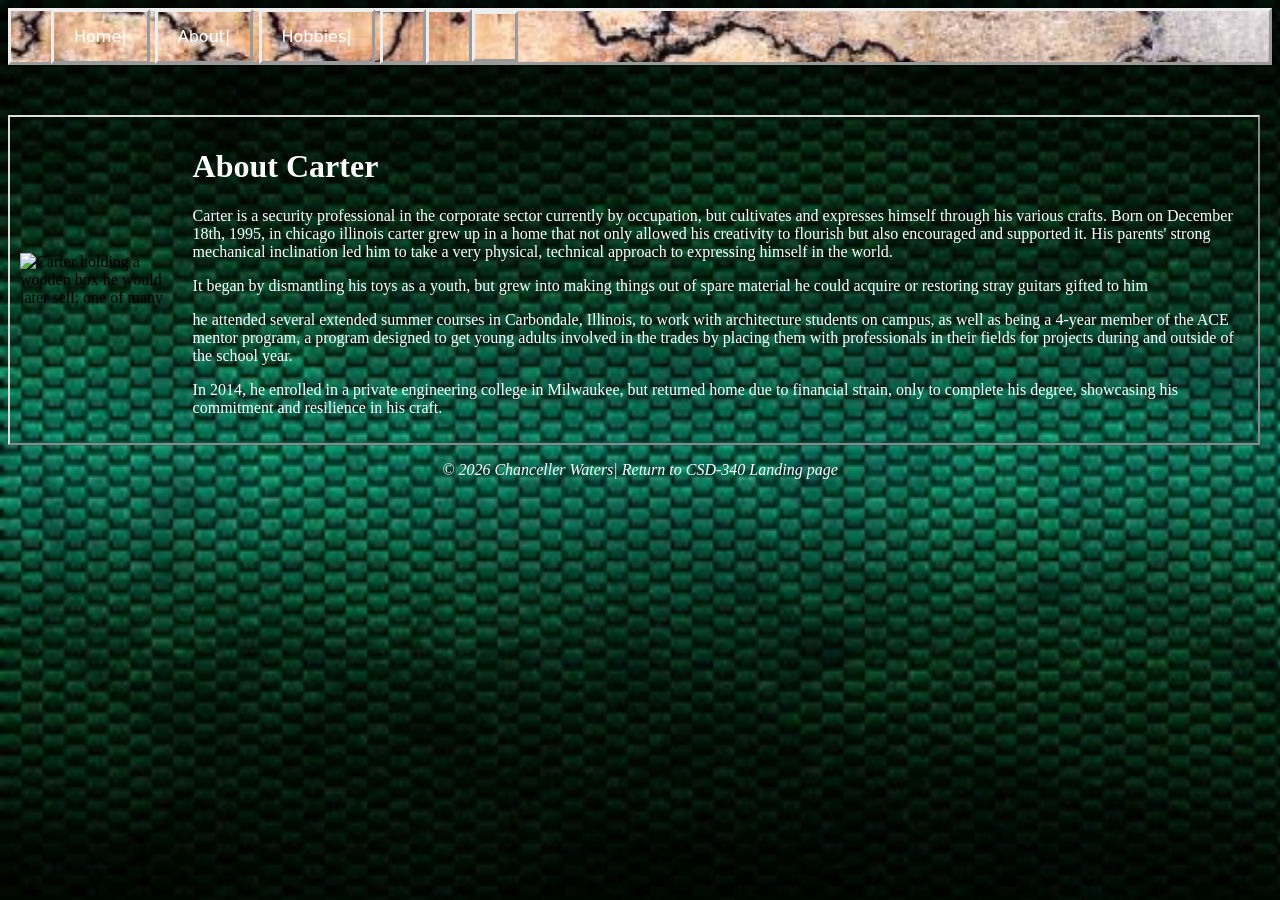
==== about.html @ c6a44568 "adding to repo" ====
<!--Assignment: Biosite Project
Author: Chanceller Waters
Professor: Dr. Mortoza Abdullah
Date: April

Description: Here begins the main about.html file for  the bio site developed by chanceller waters on the subject of Carter Soil

-->
<!DOCTYPE html>
<html lang="en">
<head>
    <meta charset="UTF-8">
    <meta name="viewport" content="width=device-width, initial-scale=1.0">
    <title>Carter Soil| About</title>
    <!-- Link to your CSS file -->
    <link rel="stylesheet" href="about.css">
    	
	<link rel="preconnect" href="https://fonts.googleapis.com">
<link rel="preconnect" href="https://fonts.gstatic.com" crossorigin>
<link href="https://fonts.googleapis.com/css2?family=Roboto+Condensed:ital,wght@0,100..900;1,100..900&display=swap" rel="stylesheet">


<link rel="preconnect" href="https://fonts.googleapis.com">
<link rel="preconnect" href="https://fonts.gstatic.com" crossorigin>
<link href="https://fonts.googleapis.com/css2?family=Josefin+Sans:ital,wght@0,100..700;1,100..700&family=Roboto+Condensed:ital,wght@0,100..900;1,100..900&display=swap" rel="stylesheet">
</head>
<body>

<style>
  body {
    background-image: url("images/carbon_green.jpg"); 
    background-repeat: no-repeat;           
    background-size: cover;                 
    background-attachment: fixed;           
  }
</style>

<header>
    <div id="navbar">
	<ul>
		<li><a href="index.html">Home|</a></li> 
		<li><a href="about.html">About|</a></li> 
		<li><a href="hobbies.html">Hobbies|</a></li> 
		<li><a class="external-link" href"" </a></li> 
	</ul>
	 </div>


</header>
    
<div class="card">
<img src="images/cs_box.jpg" alt="Carter holding a wooden box he would later sell; one of many" class="card-img">
<div class="card-content">

<h1>About Carter</h1>

<p>Carter is a security professional in the corporate sector currently by occupation, but cultivates and expresses himself through his various crafts. Born on December 18th, 1995, in chicago illinois carter grew up in a home that not only allowed his creativity to flourish but also encouraged and supported it. His parents' strong mechanical inclination led him to take a very physical, technical approach to expressing himself in the world. </p>


<p> It began by dismantling his toys as a youth, but grew into making things out of spare material he could acquire or restoring stray guitars gifted to him</p>

<p>he attended several extended summer courses in Carbondale, Illinois, to work with architecture students on campus, as well as being a 4-year member of the ACE mentor program, a program designed to get young adults involved in the trades by placing them with professionals in their fields for projects during and outside of the school year. </p>

<p> In 2014, he enrolled in a private engineering college in Milwaukee, but returned home due to financial strain, only to complete his degree, showcasing his commitment and resilience in his craft.  </p>


</div>
</div>

 <footer>

<p>&copy; 2026 Chanceller Waters|<a href="C:\csd\csd-340\index.html"> Return to CSD-340 Landing page</a>
</footer>   
</body>

</html>
---- about.css ----
header{font-family: "Josefin", Sans;
font-weight: normal;
font-style:normal;}

header{background-image: url("images/spalted_maple2.jpg"); 
    background-repeat: no-repeat;           
    background-size: cover;                 
    background-attachment: fixed;
	color:black;
border: outset;
margin-bottom: 50px;
}

#navbar{
display:flex;
justify-content: left;


}



#navbar li{display: inline-block;
margin right: 10px;
}

#navbar ul{list-style-type: none;
gap: 2.5rem;}

#navbar a{color:#FBFFFF;
		text-decoration: none;
		text-align: right;
			border:outset;
			padding: 15px 20px;
			gap:}



body {
font-family: "Roboto", condensed;
font-weight: normal;
font-style:normal;
}


h1{color: white;}
p{color: white;}
footer{
text-align:center;
	font-style:italic;
}
footer a{color:white;
	text-decoration:none;
	justify-content:center;}

.card{display:flex;
	align-items: center;
	border: 2px outset #ddd;
	padding:10px;
	gap: 20px;
	margin-right: 12px;}

.card img{width:400px;}
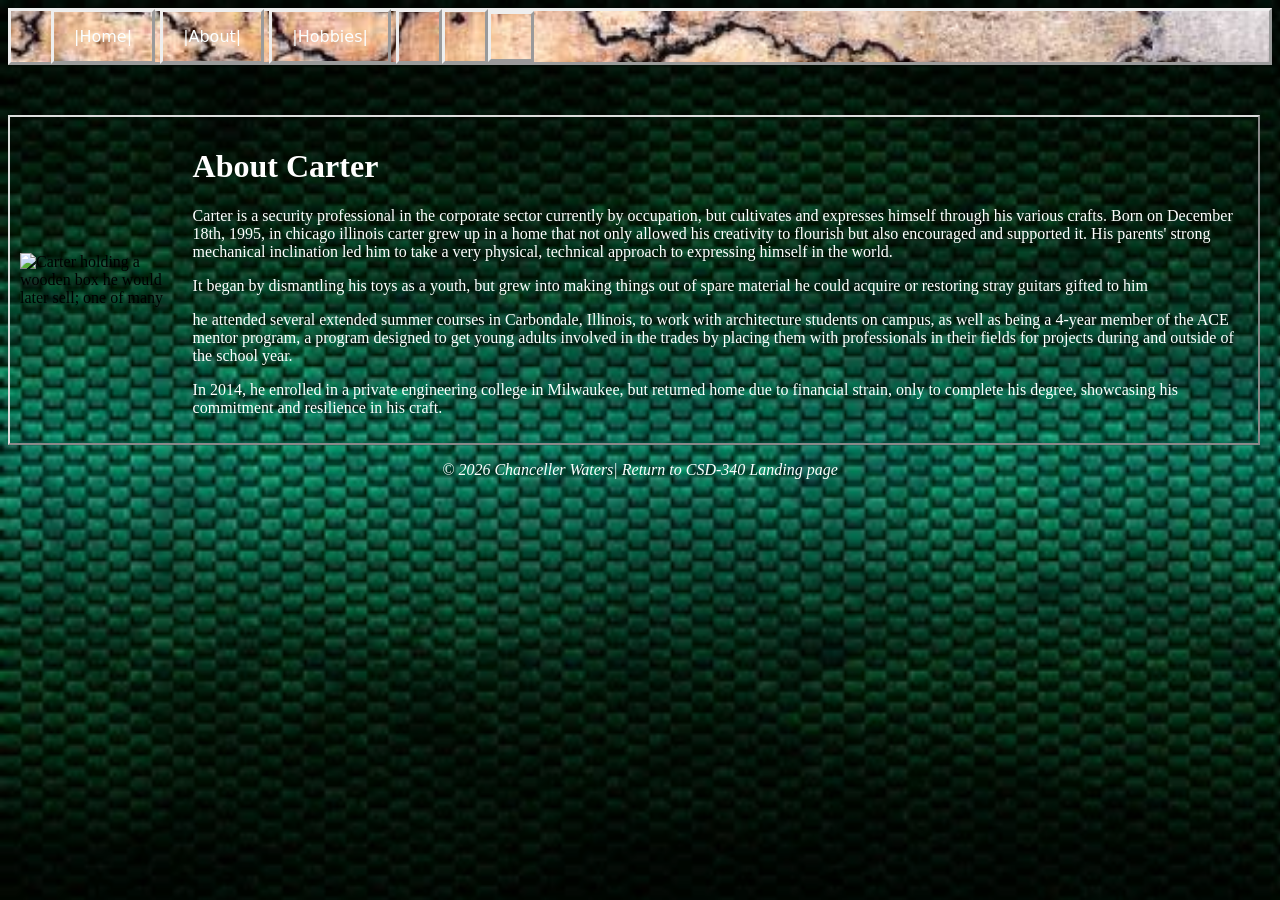
==== commit 80b4ff64: "Add files via upload" ====
--- a/about.html
+++ b/about.html
@@ -1,76 +1,76 @@
-<!--Assignment: Biosite Project
-Author: Chanceller Waters
-Professor: Dr. Mortoza Abdullah
-Date: April
-
-Description: Here begins the main about.html file for  the bio site developed by chanceller waters on the subject of Carter Soil
-
--->
-<!DOCTYPE html>
-<html lang="en">
-<head>
-    <meta charset="UTF-8">
-    <meta name="viewport" content="width=device-width, initial-scale=1.0">
-    <title>Carter Soil| About</title>
-    <!-- Link to your CSS file -->
-    <link rel="stylesheet" href="about.css">
-    	
-	<link rel="preconnect" href="https://fonts.googleapis.com">
-<link rel="preconnect" href="https://fonts.gstatic.com" crossorigin>
-<link href="https://fonts.googleapis.com/css2?family=Roboto+Condensed:ital,wght@0,100..900;1,100..900&display=swap" rel="stylesheet">
-
-
-<link rel="preconnect" href="https://fonts.googleapis.com">
-<link rel="preconnect" href="https://fonts.gstatic.com" crossorigin>
-<link href="https://fonts.googleapis.com/css2?family=Josefin+Sans:ital,wght@0,100..700;1,100..700&family=Roboto+Condensed:ital,wght@0,100..900;1,100..900&display=swap" rel="stylesheet">
-</head>
-<body>
-
-<style>
-  body {
-    background-image: url("images/carbon_green.jpg"); 
-    background-repeat: no-repeat;           
-    background-size: cover;                 
-    background-attachment: fixed;           
-  }
-</style>
-
-<header>
-    <div id="navbar">
-	<ul>
-		<li><a href="index.html">Home|</a></li> 
-		<li><a href="about.html">About|</a></li> 
-		<li><a href="hobbies.html">Hobbies|</a></li> 
-		<li><a class="external-link" href"" </a></li> 
-	</ul>
-	 </div>
-
-
-</header>
-    
-<div class="card">
-<img src="images/cs_box.jpg" alt="Carter holding a wooden box he would later sell; one of many" class="card-img">
-<div class="card-content">
-
-<h1>About Carter</h1>
-
-<p>Carter is a security professional in the corporate sector currently by occupation, but cultivates and expresses himself through his various crafts. Born on December 18th, 1995, in chicago illinois carter grew up in a home that not only allowed his creativity to flourish but also encouraged and supported it. His parents' strong mechanical inclination led him to take a very physical, technical approach to expressing himself in the world. </p>
-
-
-<p> It began by dismantling his toys as a youth, but grew into making things out of spare material he could acquire or restoring stray guitars gifted to him</p>
-
-<p>he attended several extended summer courses in Carbondale, Illinois, to work with architecture students on campus, as well as being a 4-year member of the ACE mentor program, a program designed to get young adults involved in the trades by placing them with professionals in their fields for projects during and outside of the school year. </p>
-
-<p> In 2014, he enrolled in a private engineering college in Milwaukee, but returned home due to financial strain, only to complete his degree, showcasing his commitment and resilience in his craft.  </p>
-
-
-</div>
-</div>
-
- <footer>
-
-<p>&copy; 2026 Chanceller Waters|<a href="C:\csd\csd-340\index.html"> Return to CSD-340 Landing page</a>
-</footer>   
-</body>
-
-</html>
+<!--Assignment: Biosite Project
+Author: Chanceller Waters
+Professor: Dr. Mortoza Abdullah
+Date: April
+
+Description: Here begins the main about.html file for  the bio site developed by chanceller waters on the subject of Carter Soil
+
+-->
+<!DOCTYPE html>
+<html lang="en">
+<head>
+    <meta charset="UTF-8">
+    <meta name="viewport" content="width=device-width, initial-scale=1.0">
+    <title>Carter Soil| About</title>
+    <!-- Link to your CSS file -->
+    <link rel="stylesheet" href="about.css">
+    	
+	<link rel="preconnect" href="https://fonts.googleapis.com">
+<link rel="preconnect" href="https://fonts.gstatic.com" crossorigin>
+<link href="https://fonts.googleapis.com/css2?family=Roboto+Condensed:ital,wght@0,100..900;1,100..900&display=swap" rel="stylesheet">
+
+
+<link rel="preconnect" href="https://fonts.googleapis.com">
+<link rel="preconnect" href="https://fonts.gstatic.com" crossorigin>
+<link href="https://fonts.googleapis.com/css2?family=Josefin+Sans:ital,wght@0,100..700;1,100..700&family=Roboto+Condensed:ital,wght@0,100..900;1,100..900&display=swap" rel="stylesheet">
+</head>
+<body>
+
+<style>
+  body {
+    background-image: url("images/carbon_green.jpg"); 
+    background-repeat: no-repeat;           
+    background-size: cover;                 
+    background-attachment: fixed;           
+  }
+</style>
+
+<header>
+    <div id="navbar">
+	<ul>
+		<li><a href="index.html">|Home|</a></li> 
+		<li><a href="about.html">|About|</a></li> 
+		<li><a href="hobbies.html">|Hobbies|</a></li> 
+		<li><a class="external-link" href"" </a></li> 
+	</ul>
+	 </div>
+
+
+</header>
+    
+<div class="card">
+<img src="images/cs_box.jpg" alt="Carter holding a wooden box he would later sell; one of many" class="card-img">
+<div class="card-content">
+
+<h1>About Carter</h1>
+
+<p>Carter is a security professional in the corporate sector currently by occupation, but cultivates and expresses himself through his various crafts. Born on December 18th, 1995, in chicago illinois carter grew up in a home that not only allowed his creativity to flourish but also encouraged and supported it. His parents' strong mechanical inclination led him to take a very physical, technical approach to expressing himself in the world. </p>
+
+
+<p> It began by dismantling his toys as a youth, but grew into making things out of spare material he could acquire or restoring stray guitars gifted to him</p>
+
+<p>he attended several extended summer courses in Carbondale, Illinois, to work with architecture students on campus, as well as being a 4-year member of the ACE mentor program, a program designed to get young adults involved in the trades by placing them with professionals in their fields for projects during and outside of the school year. </p>
+
+<p> In 2014, he enrolled in a private engineering college in Milwaukee, but returned home due to financial strain, only to complete his degree, showcasing his commitment and resilience in his craft.  </p>
+
+
+</div>
+</div>
+
+ <footer>
+
+<p>&copy; 2026 Chanceller Waters|<a href="..\csd-340\index.html"> Return to CSD-340 Landing page</a>
+</footer>   
+</body>
+
+</html>
--- a/about.css
+++ b/about.css
@@ -1,63 +1,63 @@
-header{font-family: "Josefin", Sans;
-font-weight: normal;
-font-style:normal;}
-
-header{background-image: url("images/spalted_maple2.jpg"); 
-    background-repeat: no-repeat;           
-    background-size: cover;                 
-    background-attachment: fixed;
-	color:black;
-border: outset;
-margin-bottom: 50px;
-}
-
-#navbar{
-display:flex;
-justify-content: left;
-
-
-}
-
-
-
-#navbar li{display: inline-block;
-margin right: 10px;
-}
-
-#navbar ul{list-style-type: none;
-gap: 2.5rem;}
-
-#navbar a{color:#FBFFFF;
-		text-decoration: none;
-		text-align: right;
-			border:outset;
-			padding: 15px 20px;
-			gap:}
-
-
-
-body {
-font-family: "Roboto", condensed;
-font-weight: normal;
-font-style:normal;
-}
-
-
-h1{color: white;}
-p{color: white;}
-footer{
-text-align:center;
-	font-style:italic;
-}
-footer a{color:white;
-	text-decoration:none;
-	justify-content:center;}
-
-.card{display:flex;
-	align-items: center;
-	border: 2px outset #ddd;
-	padding:10px;
-	gap: 20px;
-	margin-right: 12px;}
-
+header{font-family: "Josefin", Sans;
+font-weight: normal;
+font-style:normal;}
+
+header{background-image: url("images/spalted_maple2.jpg"); 
+    background-repeat: no-repeat;           
+    background-size: cover;                 
+    background-attachment: fixed;
+	color:black;
+border: outset;
+margin-bottom: 50px;
+}
+
+#navbar{
+display:flex;
+justify-content: left;
+
+
+}
+
+
+
+#navbar li{display: inline-block;
+margin right: 10px;
+}
+
+#navbar ul{list-style-type: none;
+gap: 2.5rem;}
+
+#navbar a{color:#FBFFFF;
+		text-decoration: none;
+		text-align: right;
+			border:outset;
+			padding: 15px 20px;
+			gap:}
+
+
+
+body {
+font-family: "Roboto", condensed;
+font-weight: normal;
+font-style:normal;
+}
+
+
+h1{color: white;}
+p{color: white;}
+footer{
+text-align:center;
+	font-style:italic;
+}
+footer a{color:white;
+	text-decoration:none;
+	justify-content:center;}
+
+.card{display:flex;
+	align-items: center;
+	border: 2px outset #ddd;
+	padding:10px;
+	gap: 20px;
+	margin-right: 12px;}
+
 .card img{width:400px;}
